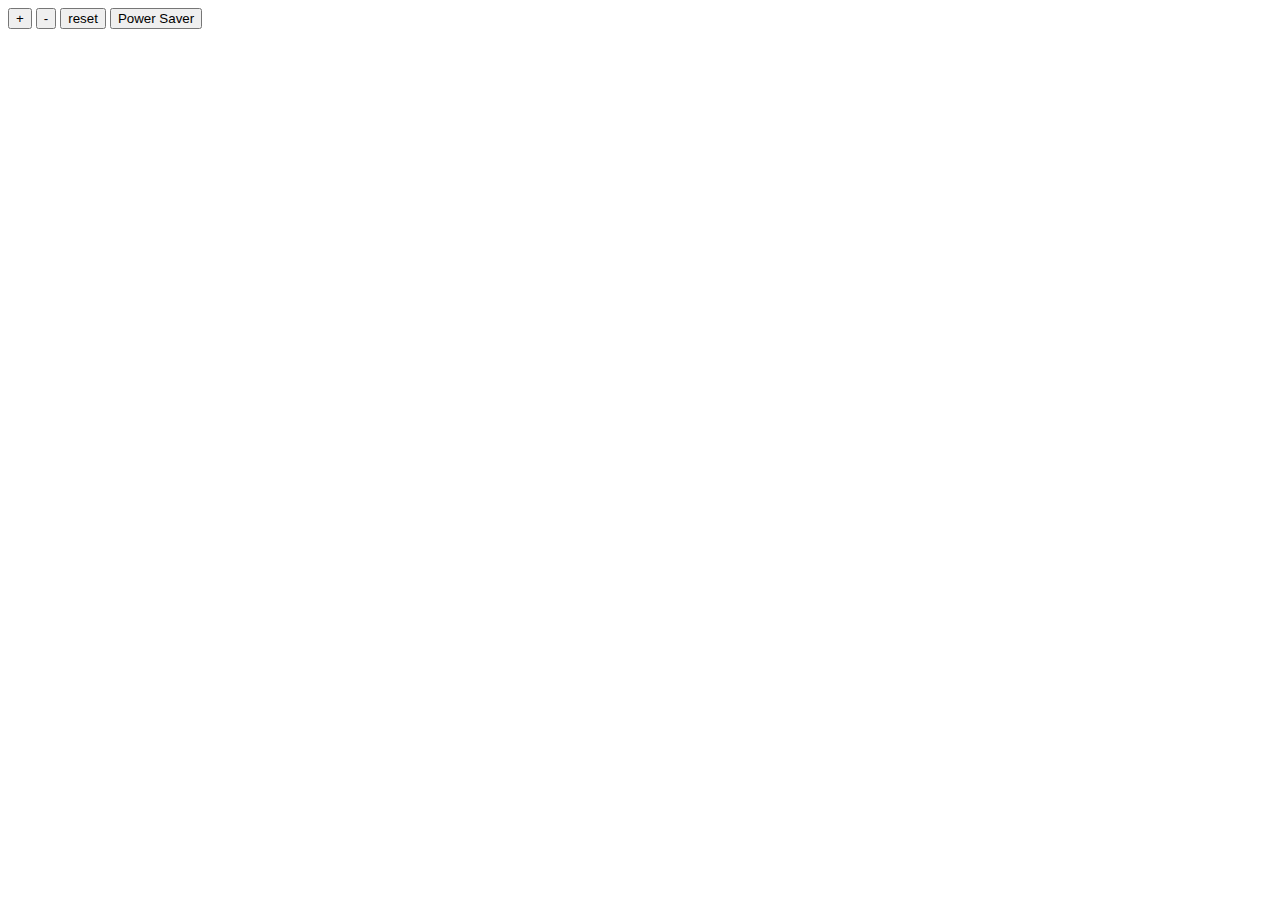
==== index.html @ 71ff4e4c "html interface" ====
<script src "js/thermostat.js"></script>

<!DOCTYPE html>
<html>
<title>Thermostat</title>
</head>
<body>
  <section>
    <h1 id="temperature"></h1>
    <p>
      <button id="temperature-up">+</button>
      <button id="temperature-down">-</button>
      <button id="temperature-reset">reset</button>
      <button id= "powersaving-button"> Power Saver </button>

    </p>


  </section>
</body>

</html>
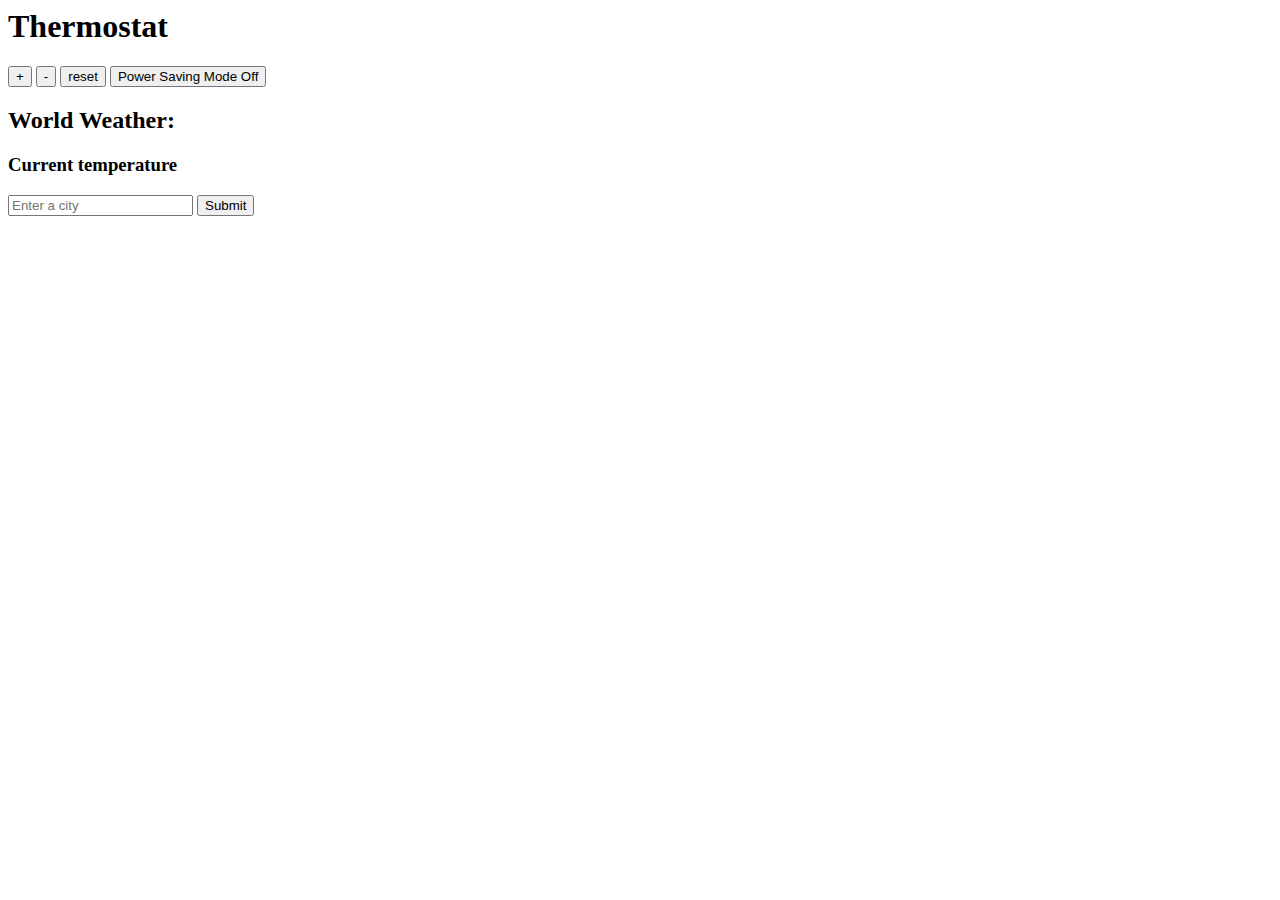
==== commit 4168e448: "Add classes to buttons + worldweather form" ====
--- a/index.html
+++ b/index.html
@@ -1,22 +1,43 @@
-<script src "js/thermostat.js"></script>
+<script src= "src/thermostat.js"></script>
+<script src="https://code.jquery.com/jquery-2.1.4.min.js"></script>
+<script src ="interface.js"></script>
 
 <!DOCTYPE html>
 <html>
 <title>Thermostat</title>
 </head>
-<body>
+<link rel="stylesheet" href="style.css">
+<h1 id="thermostat"> Thermostat </h1>
+<body id="container" > 
   <section>
+    
     <h1 id="temperature"></h1>
     <p>
-      <button id="temperature-up">+</button>
-      <button id="temperature-down">-</button>
-      <button id="temperature-reset">reset</button>
-      <button id= "powersaving-button"> Power Saver </button>
-
+      <div class="controls">
+      <button class="temperature-control" id="temperature-up">+</button>
+      <button class="temperature-control"id="temperature-down">-</button>
+      <button class="temperature-control"id="temperature-reset">reset</button>
+      <input class="temperature-control" type='button' value='Power Saving Mode Off' id='powersaving-button'>
+    </div>
     </p>
+  </section>
 
 
+  <div class="world-weather">
+    <h2> World Weather: </h2>
+    <h3> Current temperature <span id="current-temperature"></span></h3>
+    <form id="select-city">
+      <input id="current-city" type="text" placeholder="Enter a city"></input>
+      <input type="submit"></input>
+    </form>
   </section>
+</div>
 </body>
 
-</html>+</html>
+
+
+<!--- <button id="thebutton">
+  <span class="ui-button-text">My Text</span>
+</button>
+-->
